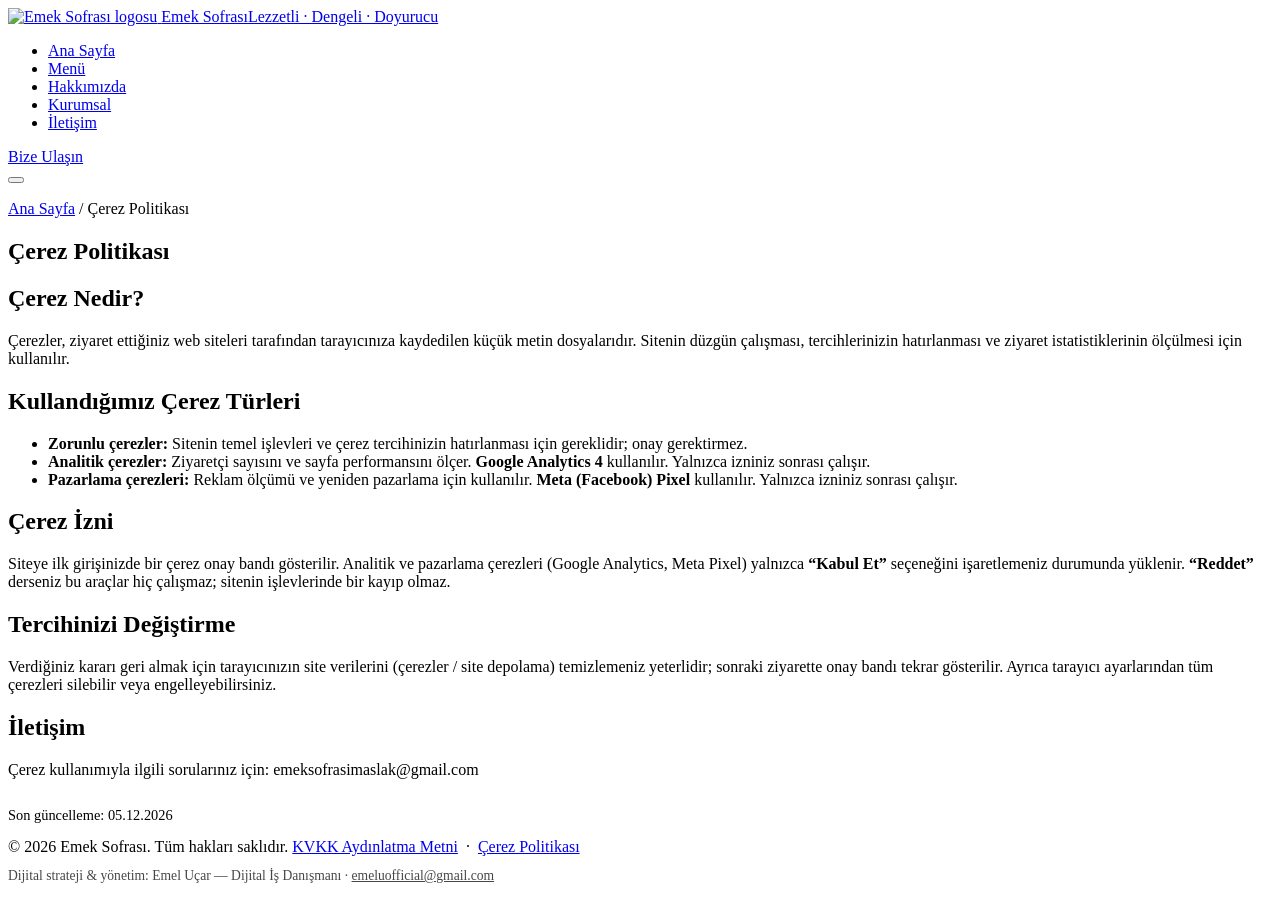
==== cerez-politikasi.html @ a5b60d8a "feat: footer'a dijital danışman imza satırı ekle Telif satırının altına "Dijital strateji & yönetim:" ====
<!DOCTYPE html>
<html lang="tr">
<head>
<meta charset="UTF-8">
<meta name="viewport" content="width=device-width, initial-scale=1.0">
<title>Çerez Politikası | Emek Sofrası</title>
<meta name="description" content="Emek Sofrası web sitesi çerez (cookie) politikası.">
<meta name="robots" content="noindex">
<link rel="canonical" href="https://emeksofrasi.com/cerez-politikasi.html">
<link rel="icon" href="images/emek_sofrasi_logo.png">
<link rel="preconnect" href="https://fonts.googleapis.com">
<link rel="preconnect" href="https://fonts.gstatic.com" crossorigin>
<link href="https://fonts.googleapis.com/css2?family=Playfair+Display:wght@600;700&family=Mulish:wght@400;600;700&display=swap" rel="stylesheet">
<link rel="stylesheet" href="css/style.css">
<script src="js/consent.js" defer></script>
<script src="js/cta.js" defer></script>
</head>
<body>

<header class="site-header">
  <div class="header-inner">
    <a class="brand" href="index.html" aria-label="Emek Sofrası ana sayfa">
      <img src="images/emek_sofrasi_logo.png" alt="Emek Sofrası logosu">
      <span class="brand__text">Emek Sofrası<span>Lezzetli · Dengeli · Doyurucu</span></span>
    </a>
    <nav class="main-nav" aria-label="Ana menü">
      <ul>
        <li><a href="index.html">Ana Sayfa</a></li>
        <li><a href="menu.html">Menü</a></li>
        <li><a href="hakkimizda.html">Hakkımızda</a></li>
        <li><a href="kurumsal.html">Kurumsal</a></li>
        <li><a href="iletisim.html">İletişim</a></li>
      </ul>
    </nav>
    <div class="header-cta"><a class="btn btn--primary" href="tel:+905310219976">Bize Ulaşın</a></div>
    <button class="nav-toggle" aria-label="Menüyü aç/kapat" aria-expanded="false"><span></span><span></span><span></span></button>
  </div>
</header>

<main>
  <section class="page-hero">
    <div class="container">
      <p class="breadcrumb"><a href="index.html">Ana Sayfa</a> / Çerez Politikası</p>
      <h1>Çerez Politikası</h1>
    </div>
  </section>

  <section class="section">
    <div class="container legal">
      <h2>Çerez Nedir?</h2>
      <p>
        Çerezler, ziyaret ettiğiniz web siteleri tarafından tarayıcınıza kaydedilen
        küçük metin dosyalarıdır. Sitenin düzgün çalışması, tercihlerinizin hatırlanması
        ve ziyaret istatistiklerinin ölçülmesi için kullanılır.
      </p>

      <h2>Kullandığımız Çerez Türleri</h2>
      <ul>
        <li><strong>Zorunlu çerezler:</strong> Sitenin temel işlevleri ve çerez tercihinizin
          hatırlanması için gereklidir; onay gerektirmez.</li>
        <li><strong>Analitik çerezler:</strong> Ziyaretçi sayısını ve sayfa performansını
          ölçer. <strong>Google Analytics 4</strong> kullanılır. Yalnızca izniniz sonrası çalışır.</li>
        <li><strong>Pazarlama çerezleri:</strong> Reklam ölçümü ve yeniden pazarlama için
          kullanılır. <strong>Meta (Facebook) Pixel</strong> kullanılır. Yalnızca izniniz sonrası çalışır.</li>
      </ul>

      <h2>Çerez İzni</h2>
      <p>
        Siteye ilk girişinizde bir çerez onay bandı gösterilir. Analitik ve pazarlama
        çerezleri (Google Analytics, Meta Pixel) yalnızca <strong>“Kabul Et”</strong>
        seçeneğini işaretlemeniz durumunda yüklenir. <strong>“Reddet”</strong> derseniz
        bu araçlar hiç çalışmaz; sitenin işlevlerinde bir kayıp olmaz.
      </p>

      <h2>Tercihinizi Değiştirme</h2>
      <p>
        Verdiğiniz kararı geri almak için tarayıcınızın site verilerini (çerezler / site
        depolama) temizlemeniz yeterlidir; sonraki ziyarette onay bandı tekrar gösterilir.
        Ayrıca tarayıcı ayarlarından tüm çerezleri silebilir veya engelleyebilirsiniz.
      </p>

      <h2>İletişim</h2>
      <p>Çerez kullanımıyla ilgili sorularınız için: emeksofrasimaslak@gmail.com</p>

      <p style="margin-top:28px;color:var(--ink-soft);font-size:0.9rem;">Son güncelleme: <span id="upd"></span></p>
    </div>
  </section>
</main>

<footer class="site-footer">
  <div class="container">
    <div class="footer-bottom" style="border:none;padding-top:0;">
      <span>© <span id="year">2026</span> Emek Sofrası. Tüm hakları saklıdır.</span>
      <span><a href="kvkk.html">KVKK Aydınlatma Metni</a> &nbsp;·&nbsp; <a href="cerez-politikasi.html">Çerez Politikası</a></span>
    </div>
      <p class="footer-signature" style="width:100%;margin:10px 0 0;font-size:0.85rem;opacity:0.72;line-height:1.5;">Dijital strateji &amp; yönetim: Emel Uçar — Dijital İş Danışmanı &middot; <a href="mailto:emeluofficial@gmail.com" style="color:inherit;text-decoration:underline;">emeluofficial@gmail.com</a></p>
  </div>
</footer>

<script>
document.getElementById("year").textContent = new Date().getFullYear();
document.getElementById("upd").textContent = new Date().toLocaleDateString("tr-TR");
</script>
<script src="js/main.js"></script>
</body>
</html>
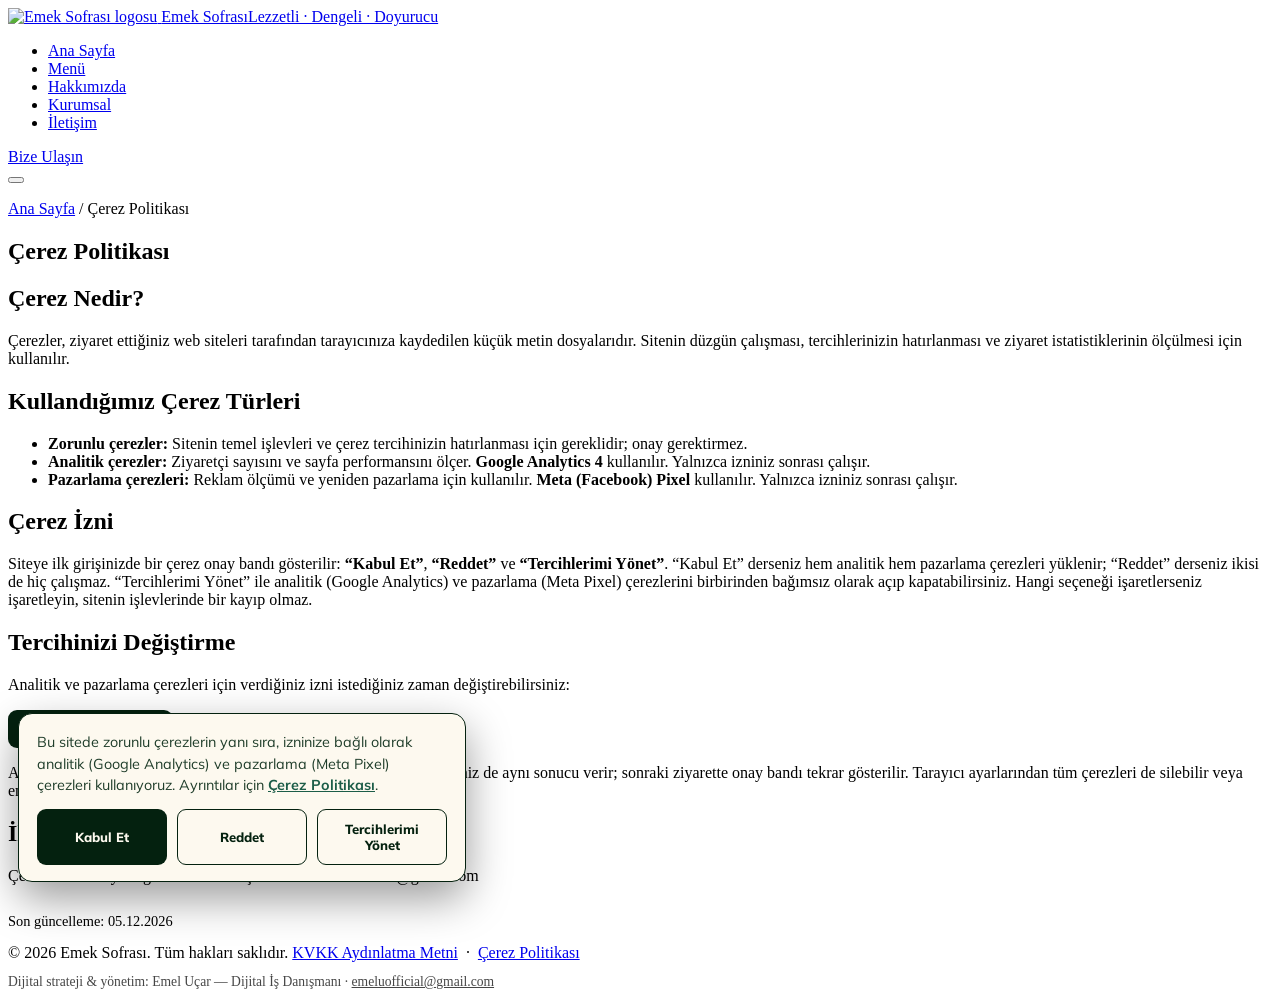
==== commit 591cea9f: "feat: çerez onayını granüler hale getir (Kabul Et / Reddet / Tercihlerimi Yönet) Analitik (GA4) ve p" ====
--- a/cerez-politikasi.html
+++ b/cerez-politikasi.html
@@ -66,17 +66,30 @@
 
       <h2>Çerez İzni</h2>
       <p>
-        Siteye ilk girişinizde bir çerez onay bandı gösterilir. Analitik ve pazarlama
-        çerezleri (Google Analytics, Meta Pixel) yalnızca <strong>“Kabul Et”</strong>
-        seçeneğini işaretlemeniz durumunda yüklenir. <strong>“Reddet”</strong> derseniz
-        bu araçlar hiç çalışmaz; sitenin işlevlerinde bir kayıp olmaz.
+        Siteye ilk girişinizde bir çerez onay bandı gösterilir: <strong>“Kabul Et”</strong>,
+        <strong>“Reddet”</strong> ve <strong>“Tercihlerimi Yönet”</strong>. “Kabul Et”
+        derseniz hem analitik hem pazarlama çerezleri yüklenir; “Reddet” derseniz
+        ikisi de hiç çalışmaz. “Tercihlerimi Yönet” ile analitik (Google Analytics) ve
+        pazarlama (Meta Pixel) çerezlerini birbirinden bağımsız olarak açıp
+        kapatabilirsiniz. Hangi seçeneği işaretlerseniz işaretleyin, sitenin
+        işlevlerinde bir kayıp olmaz.
       </p>
 
       <h2>Tercihinizi Değiştirme</h2>
       <p>
-        Verdiğiniz kararı geri almak için tarayıcınızın site verilerini (çerezler / site
-        depolama) temizlemeniz yeterlidir; sonraki ziyarette onay bandı tekrar gösterilir.
-        Ayrıca tarayıcı ayarlarından tüm çerezleri silebilir veya engelleyebilirsiniz.
+        Analitik ve pazarlama çerezleri için verdiğiniz izni istediğiniz zaman
+        değiştirebilirsiniz:
+      </p>
+      <p>
+        <button type="button" onclick="window.esOpenConsentPreferences && window.esOpenConsentPreferences()"
+          style="cursor:pointer;font:inherit;font-weight:800;padding:10px 18px;border-radius:9px;background:var(--hero-green,#04210f);color:#fdf9ef;border:none;">
+          Tercihlerimi Yönet
+        </button>
+      </p>
+      <p>
+        Ayrıca tarayıcınızın site verilerini (çerezler / site depolama) temizlemeniz
+        de aynı sonucu verir; sonraki ziyarette onay bandı tekrar gösterilir. Tarayıcı
+        ayarlarından tüm çerezleri de silebilir veya engelleyebilirsiniz.
       </p>
 
       <h2>İletişim</h2>
